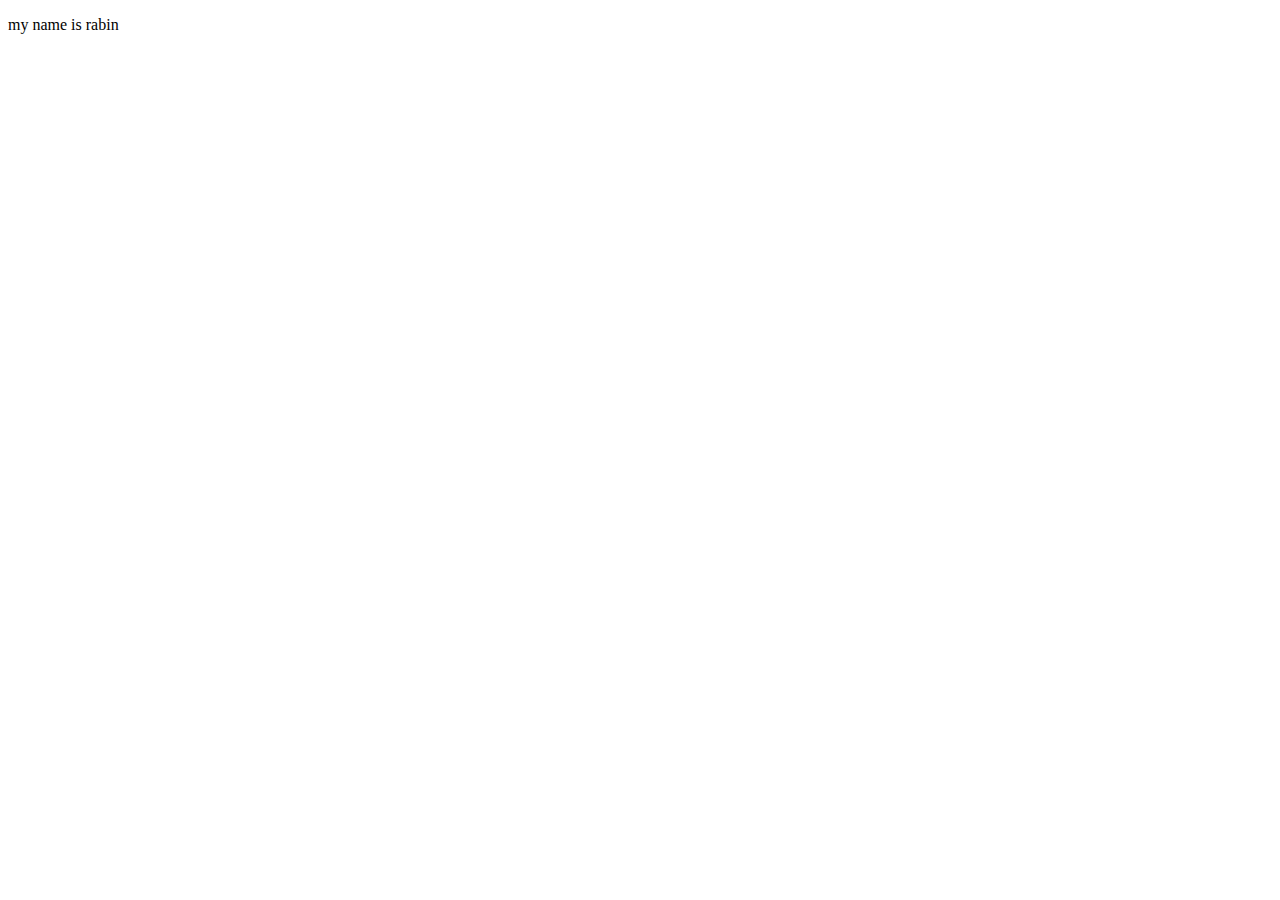
==== index.html @ 5744aa4c "changed the folder name from assignment 1 to assignment1" ====
<!--
	Name: Rabin Pangeni
	File: index.html
	Date: 29 January 2024
	A very brief description of the file. -->
<!DOCTYPE html>
<html lang="en">
<head>
    <meta charset="UTF-8">
    <meta name="viewport" content="width=device-width, initial-scale=1.0">
    <title>personal information</title>
</head>
<body>
    <p>my name is rabin</p>
</body>
</html>
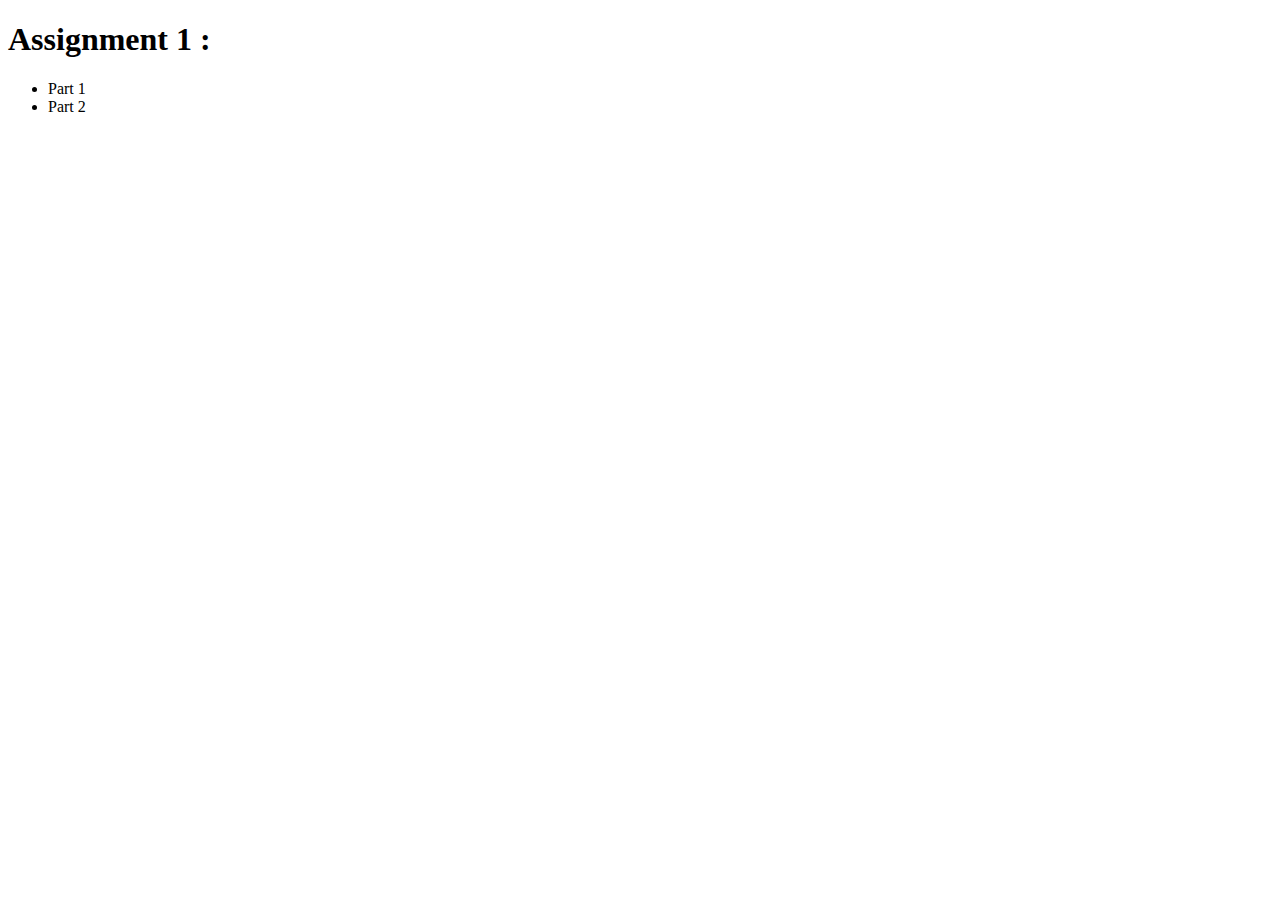
==== commit 7952baee: "Creating page containg part 1 and part 2" ====
--- a/index.html
+++ b/index.html
@@ -2,15 +2,20 @@
 	Name: Rabin Pangeni
 	File: index.html
 	Date: 29 January 2024
-	A very brief description of the file. -->
+	main page with part 1 and part 2  -->
 <!DOCTYPE html>
 <html lang="en">
 <head>
     <meta charset="UTF-8">
     <meta name="viewport" content="width=device-width, initial-scale=1.0">
-    <title>personal information</title>
+    <title>Rabin pangeni's Assignment 1</title>
 </head>
 <body>
-    <p>my name is rabin</p>
+    <h1> Assignment 1 :</h1>
+<ul>
+    <li>Part 1</li>
+    <li>Part 2</li>
+</ul>
+
 </body>
 </html>